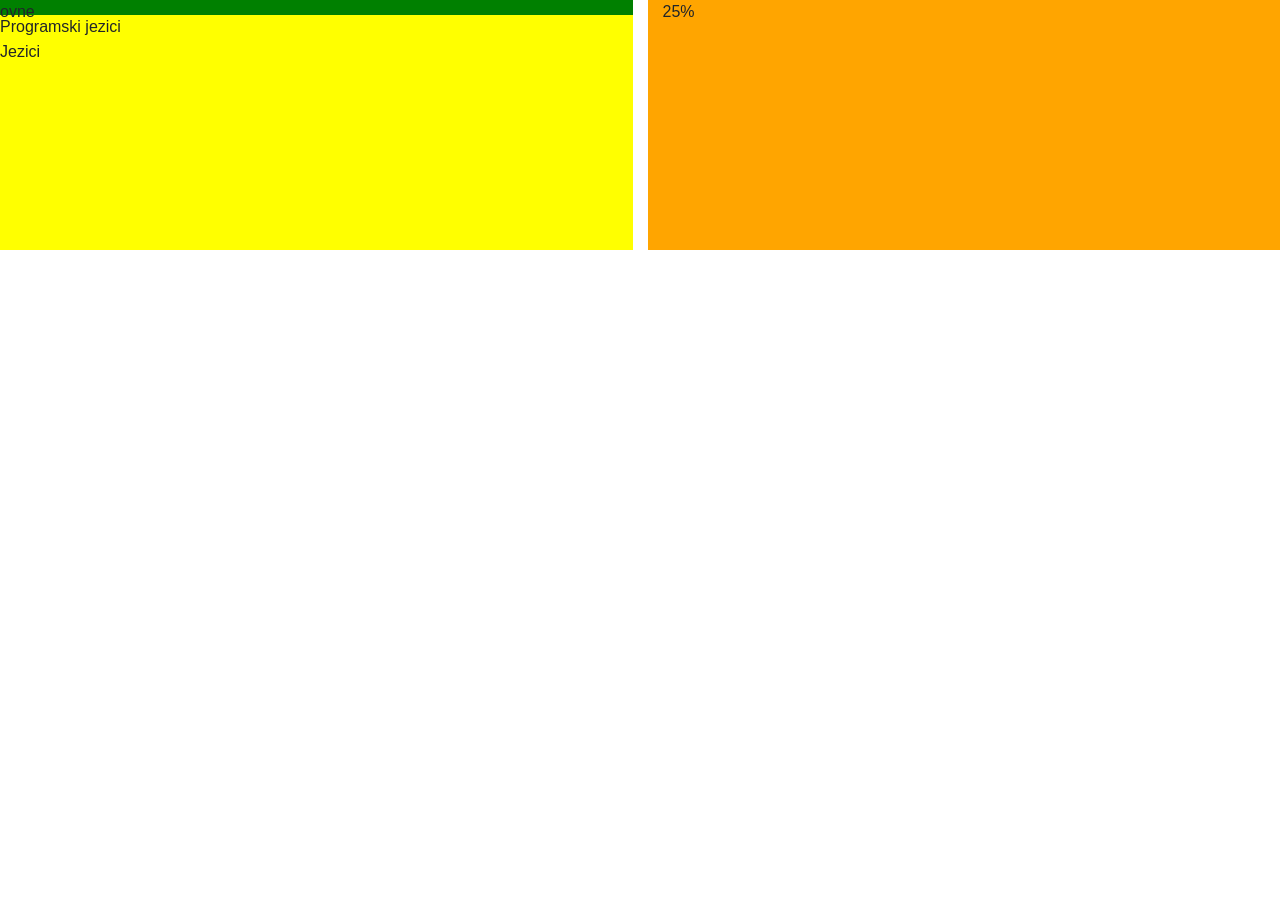
==== 1.html @ e74b55a6 "Update 1.html" ====
<!DOCTYPE html>
<html lang="en">
<head>
  <title>Bootstrap Example</title>
  <meta charset="utf-8">
  <meta name="viewport" content="width=device-width, initial-scale=1">
  <link rel="stylesheet" href="https://maxcdn.bootstrapcdn.com/bootstrap/4.3.1/css/bootstrap.min.css">
  <script src="https://ajax.googleapis.com/ajax/libs/jquery/3.3.1/jquery.min.js"></script>
  <script src="https://cdnjs.cloudflare.com/ajax/libs/popper.js/1.14.7/umd/popper.min.js"></script>
  <script src="https://maxcdn.bootstrapcdn.com/bootstrap/4.3.1/js/bootstrap.min.js"></script>
</head>
<body>

<div class="container-fluid">
 
  
    <!-- Or let Bootstrap automatically handle the layout -->

   
    
    <div class="row">
      <div class="col" style="background-color:yellow; margin-right:15px; height:250px">
       <div class="row" style="background-color:green; height:15px;">ovne</div>
       <div class="row" style="height:25px;"> Programski jezici </div>
       <div class="row"> Jezici </div>
      </div>
      <div class="col" style="background-color:orange;">25%</div>

    </div>
    

</div>

</body>
</html>
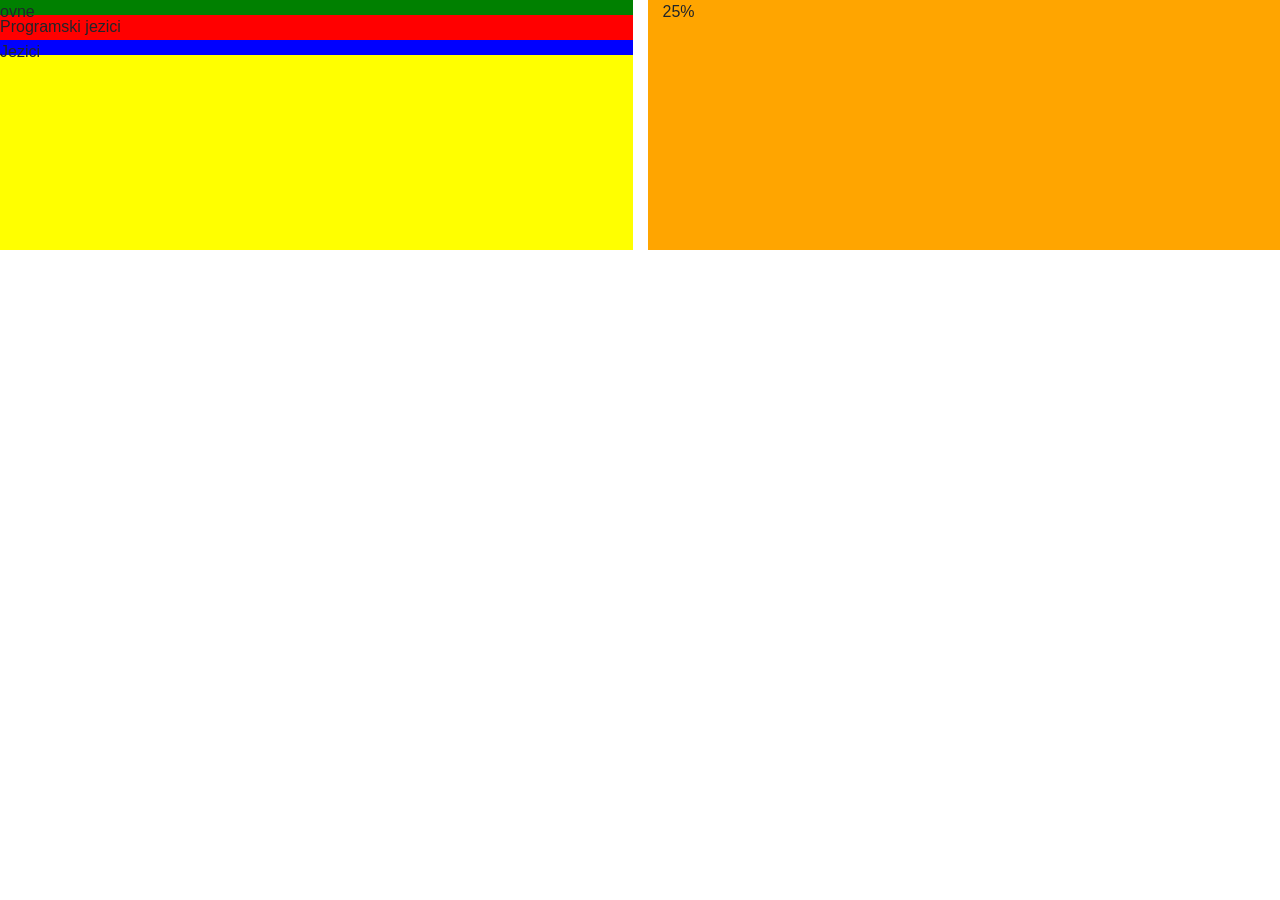
==== commit a23e1aa7: "Update 1.html" ====
--- a/1.html
+++ b/1.html
@@ -19,11 +19,14 @@
    
     
     <div class="row">
+      
       <div class="col" style="background-color:yellow; margin-right:15px; height:250px">
-       <div class="row" style="background-color:green; height:15px;">ovne</div>
-       <div class="row" style="height:25px;"> Programski jezici </div>
-       <div class="row"> Jezici </div>
+        
+        <div class="row" style="background-color:green; height:15px;">ovne</div>
+        <div class="row" style="background-color:red; height:25px;"> Programski jezici </div>
+        <div class="row" style="background-color:blue; height:15px"> Jezici </div>
       </div>
+      
       <div class="col" style="background-color:orange;">25%</div>
 
     </div>
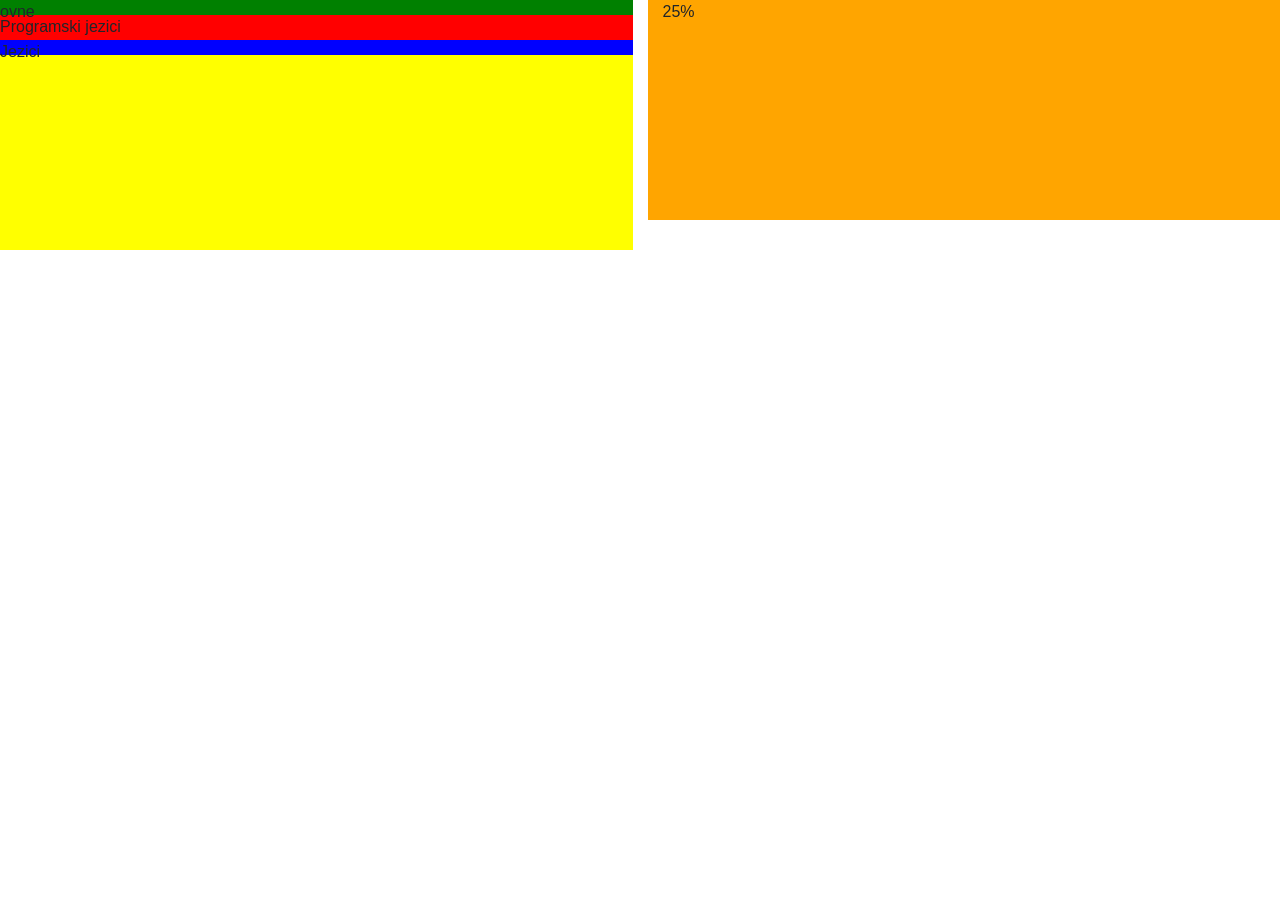
==== commit 42bab6e1: "Update 1.html" ====
--- a/1.html
+++ b/1.html
@@ -27,7 +27,7 @@
         <div class="row" style="background-color:blue; height:15px"> Jezici </div>
       </div>
       
-      <div class="col" style="background-color:orange;">25%</div>
+      <div class="col" style="background-color:orange; height:220px;">25%</div>
 
     </div>
     
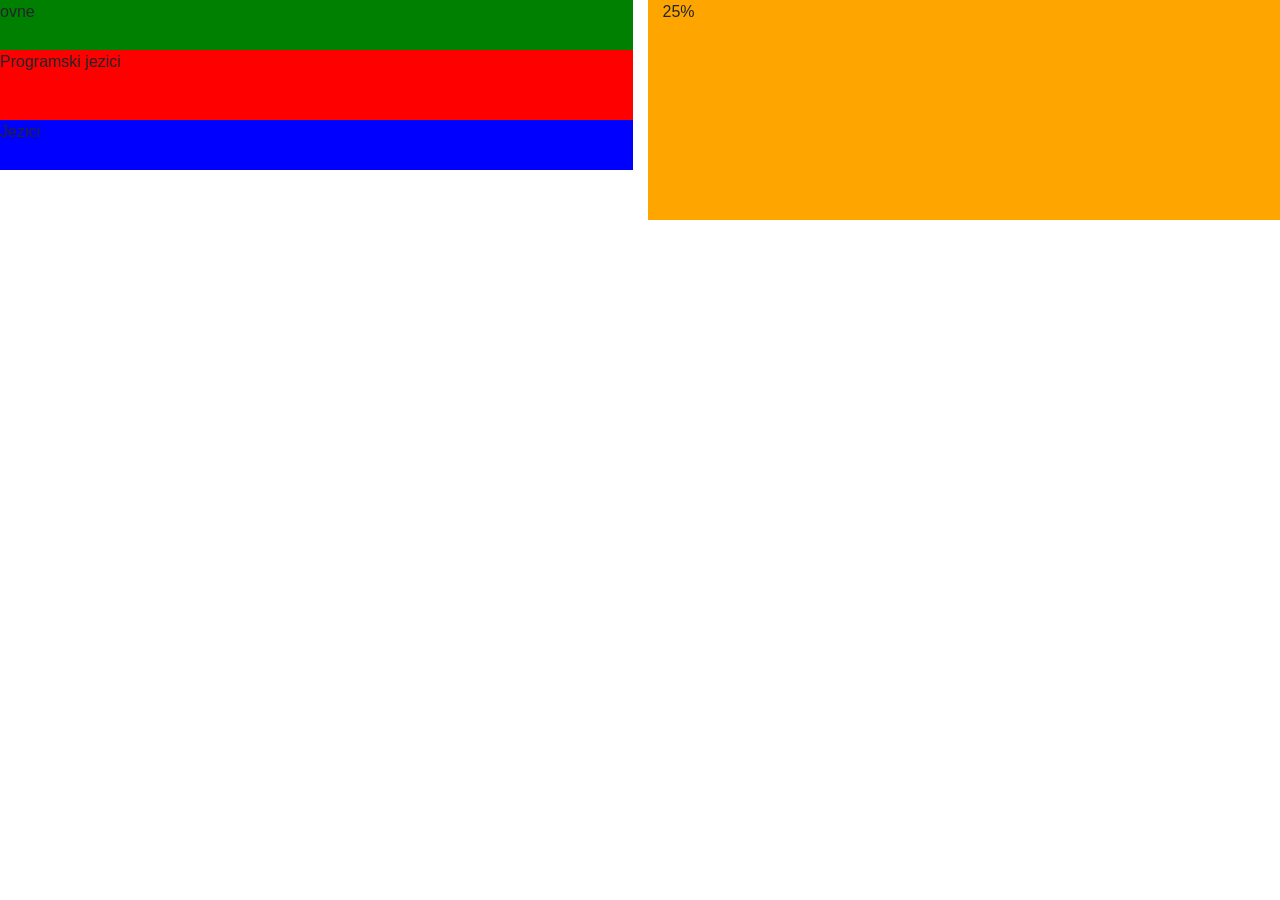
==== commit 81a19a0d: "Update 1.html" ====
--- a/1.html
+++ b/1.html
@@ -20,11 +20,11 @@
     
     <div class="row">
       
-      <div class="col" style="background-color:yellow; margin-right:15px; height:250px">
+      <div class="col" style="margin-right:15px; height:250px">
         
-        <div class="row" style="background-color:green; height:15px;">ovne</div>
-        <div class="row" style="background-color:red; height:25px;"> Programski jezici </div>
-        <div class="row" style="background-color:blue; height:15px"> Jezici </div>
+        <div class="row" style="background-color:green; height:50px;">ovne</div>
+        <div class="row" style="background-color:red; height:70px;"> Programski jezici </div>
+        <div class="row" style="background-color:blue; height:50px"> Jezici </div>
       </div>
       
       <div class="col" style="background-color:orange; height:220px;">25%</div>
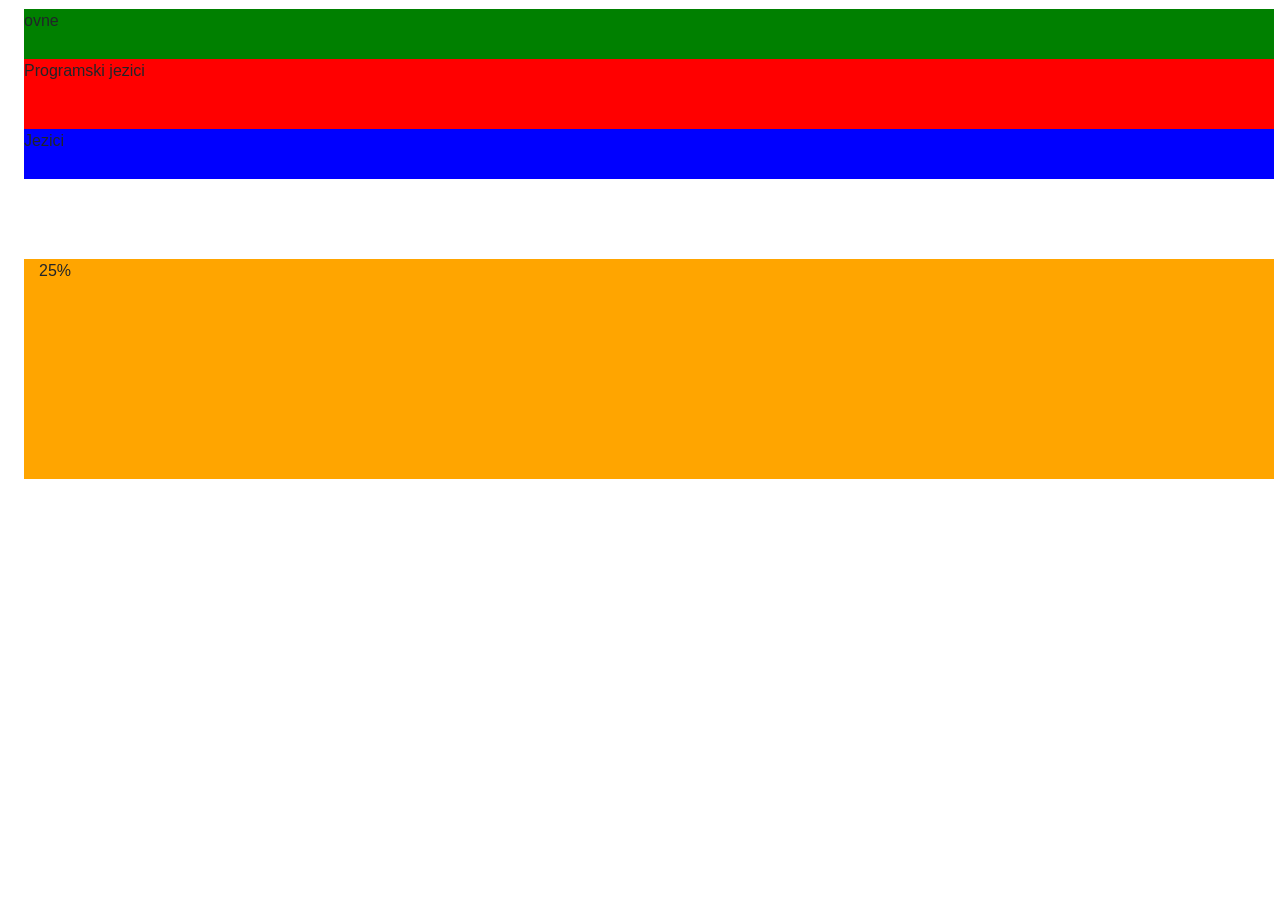
==== commit 8b407489: "Update 1.html" ====
--- a/1.html
+++ b/1.html
@@ -11,7 +11,7 @@
 </head>
 <body>
 
-<div class="container-fluid">
+<div class="container-fluid" style="margin:9px;>
  
   
     <!-- Or let Bootstrap automatically handle the layout -->
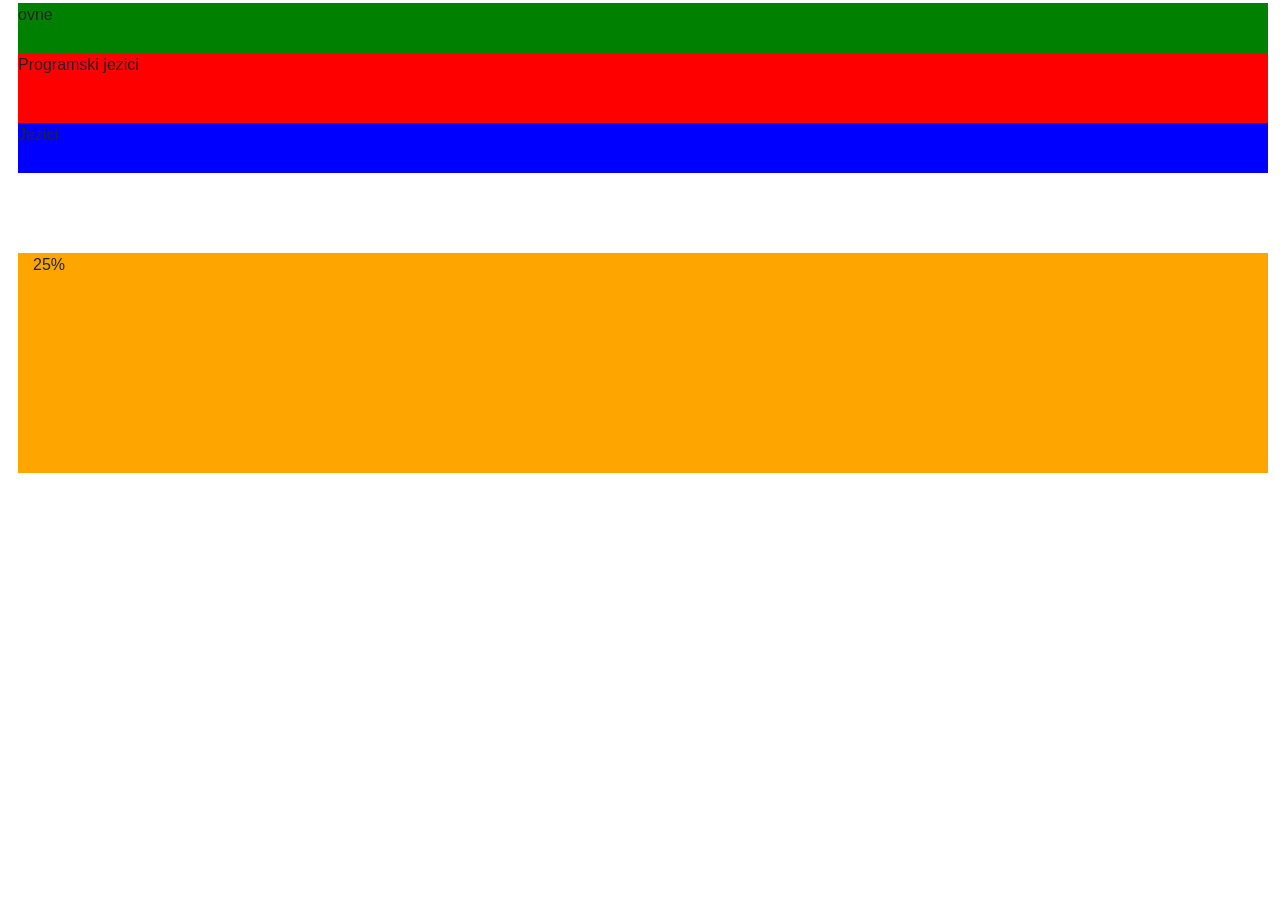
==== commit 786e8da6: "Update 1.html" ====
--- a/1.html
+++ b/1.html
@@ -11,7 +11,7 @@
 </head>
 <body>
 
-<div class="container-fluid" style="margin:9px;>
+<div class="container-fluid" style="margin:3px;>
  
   
     <!-- Or let Bootstrap automatically handle the layout -->
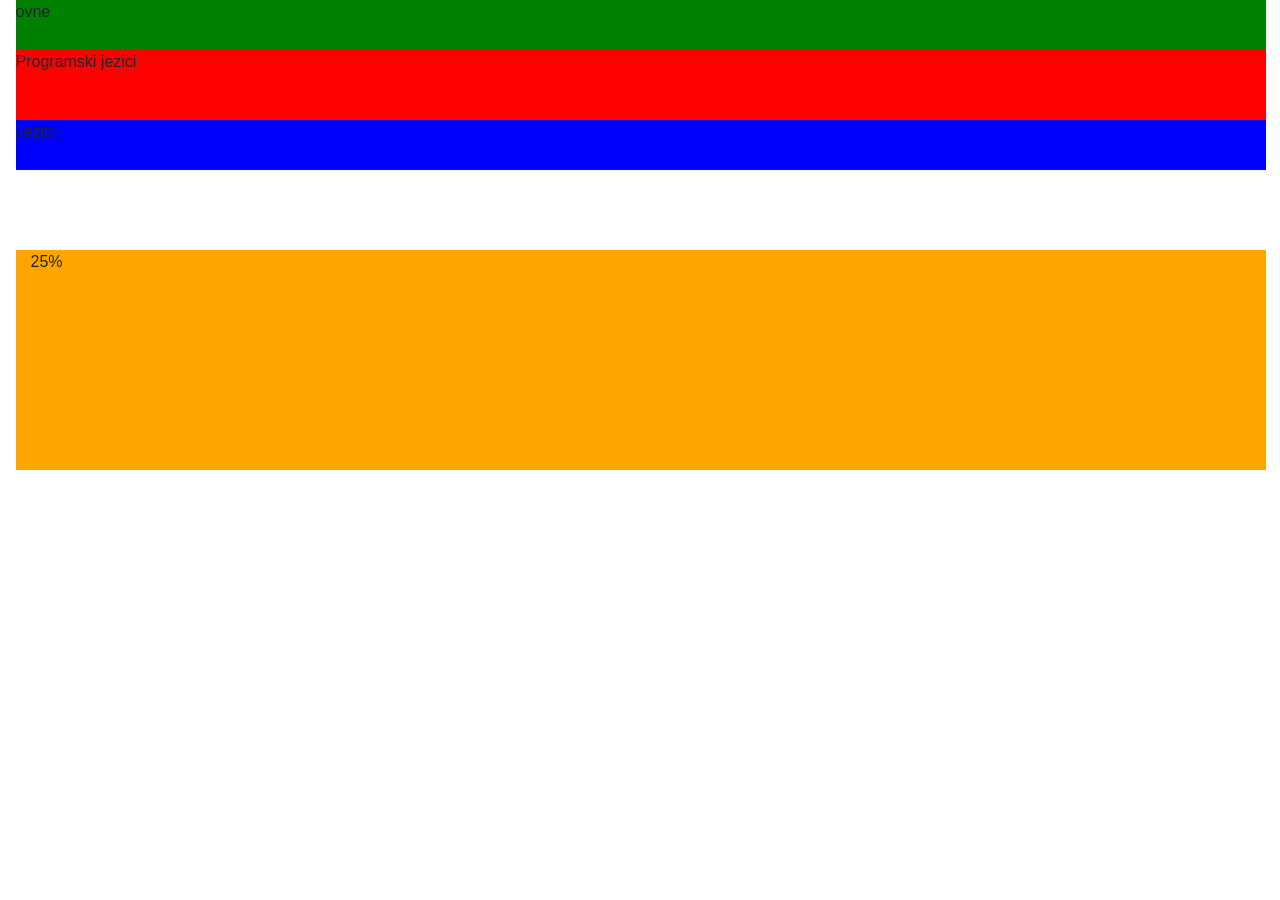
==== commit 213d5dfd: "Update 1.html" ====
--- a/1.html
+++ b/1.html
@@ -11,7 +11,7 @@
 </head>
 <body>
 
-<div class="container-fluid" style="margin:3px;>
+<div class="container-fluid" style="margin-left:0.5px; margin-right:0.5px;>
  
   
     <!-- Or let Bootstrap automatically handle the layout -->
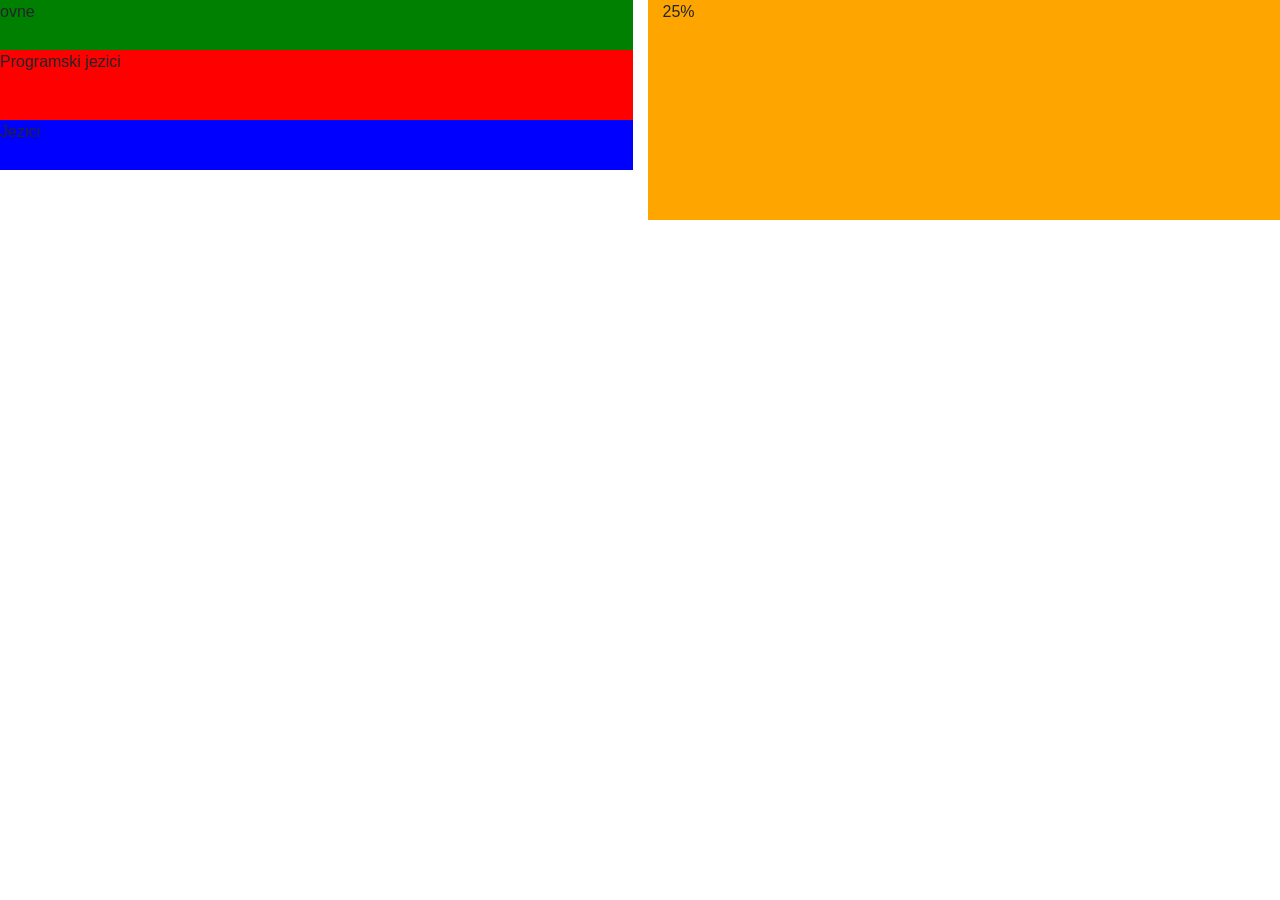
==== commit eb715dbf: "Update 1.html" ====
--- a/1.html
+++ b/1.html
@@ -11,7 +11,7 @@
 </head>
 <body>
 
-<div class="container-fluid" style="margin-left:0.5px; margin-right:0.5px;>
+<div class="container-fluid">
  
   
     <!-- Or let Bootstrap automatically handle the layout -->
